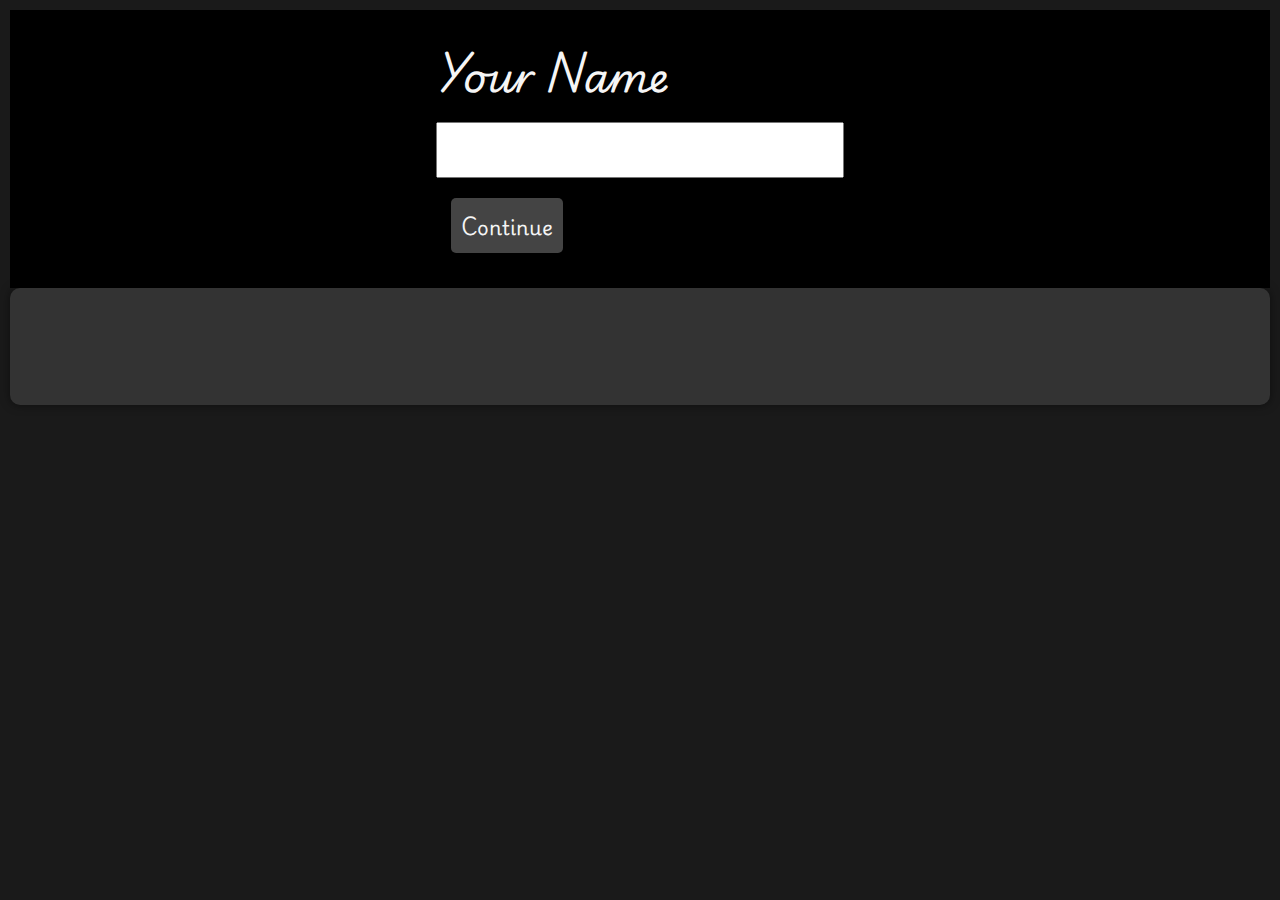
==== demo.html @ bf70f451 "UI Stuff" ====
<!DOCTYPE html>
<html lang="en">
  <head>
    <meta charset="UTF-8">
    <title>Your Choices Story</title>
    <link rel="preconnect" href="https://fonts.googleapis.com">
    <link rel="preconnect" href="https://fonts.gstatic.com" crossorigin>
  </head>
  <body>
    <div id="container"></div>
    <div id="game">
      <div id="title"></div>
      <div id="story"></div>
      <div id="options"></div>
      <img id="image">
    </div>
    <script src="storychoices.js"></script>
  </body>
</html>
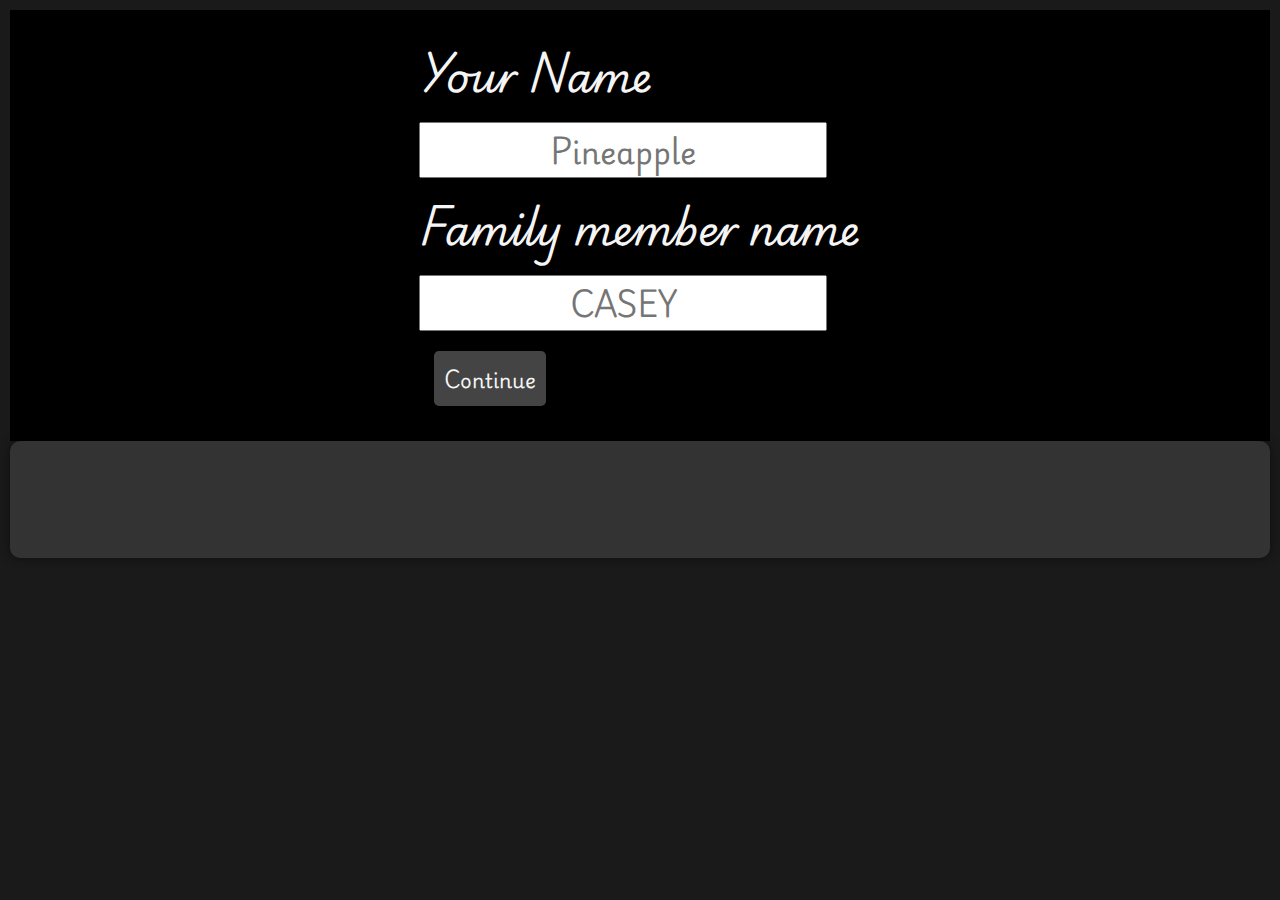
==== commit 167af395: "Putting game name in bottom" ====
--- a/demo.html
+++ b/demo.html
@@ -9,10 +9,10 @@
   <body>
     <div id="container"></div>
     <div id="game">
-      <div id="title"></div>
       <div id="story"></div>
       <div id="options"></div>
       <img id="image">
+      <div id="title"></div>
     </div>
     <script src="storychoices.js"></script>
   </body>
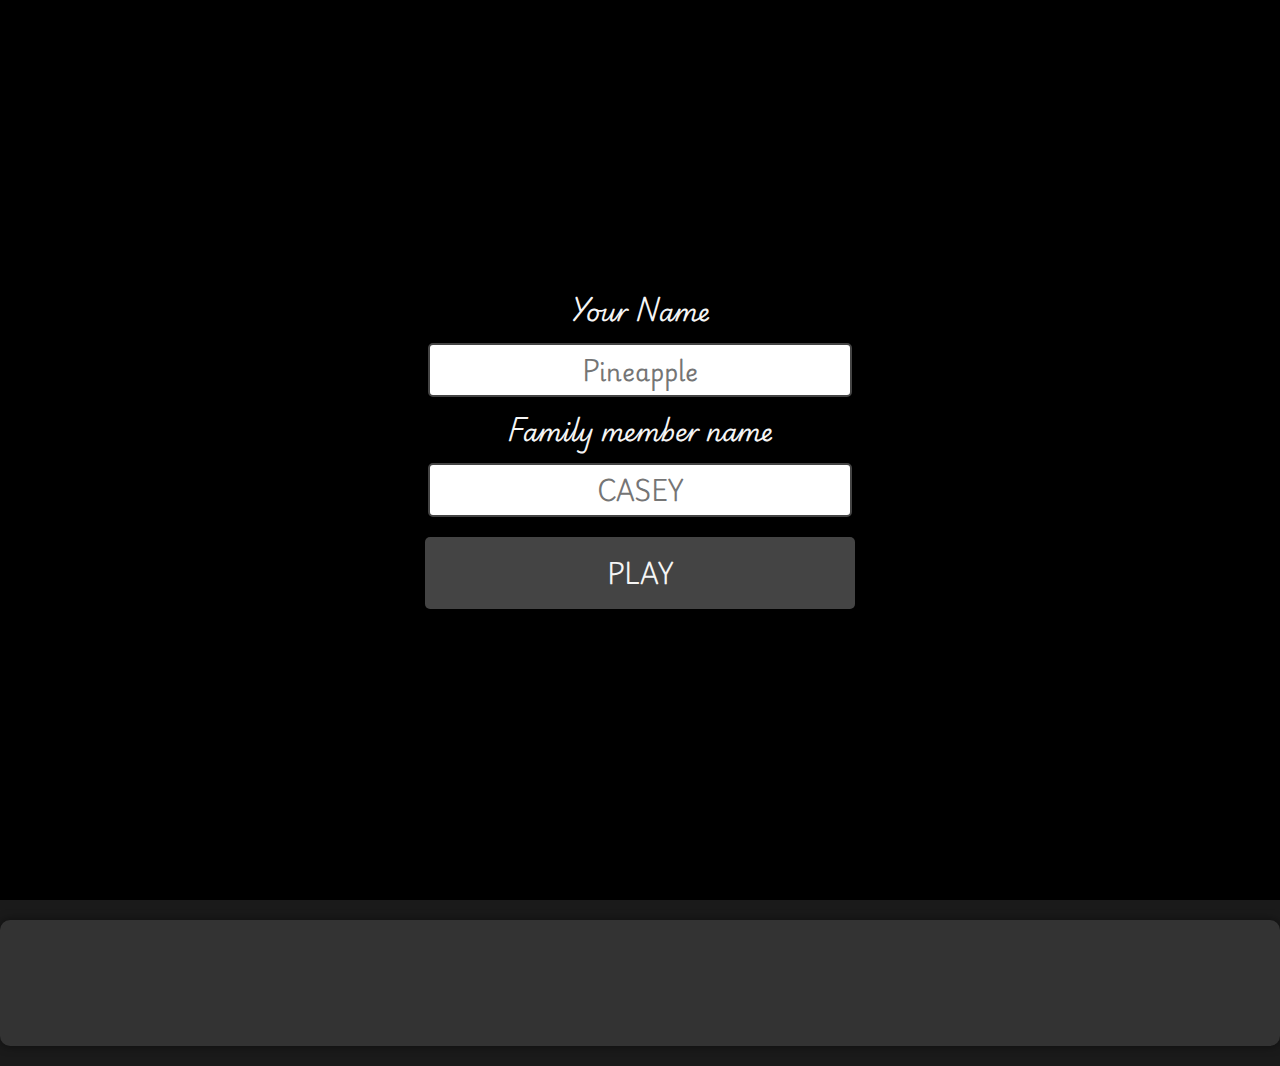
==== commit 47a258ad: "Update check" ====
--- a/demo.html
+++ b/demo.html
@@ -14,6 +14,7 @@
       <img id="image">
       <div id="title"></div>
     </div>
+    <div id="image-container"></div>
     <script src="storychoices.js"></script>
   </body>
 </html>
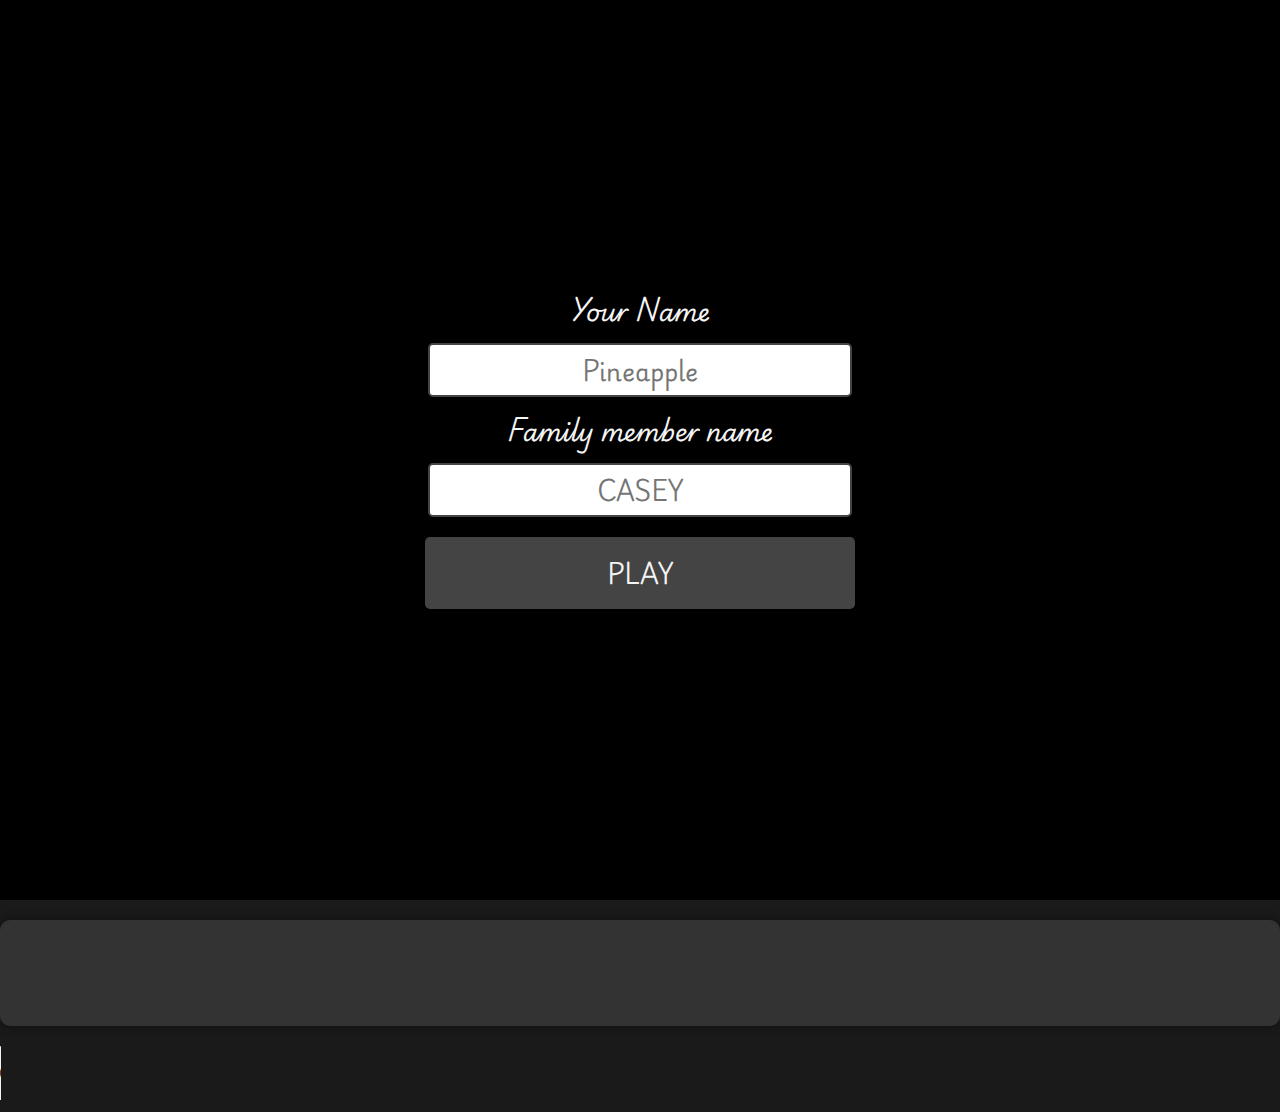
==== commit c9813f31: "Start supporting soundtrack music" ====
--- a/demo.html
+++ b/demo.html
@@ -9,12 +9,13 @@
   <body>
     <div id="container"></div>
     <div id="game">
+      <div id="title"></div>
       <div id="story"></div>
       <div id="options"></div>
       <img id="image">
-      <div id="title"></div>
     </div>
     <div id="image-container"></div>
+    <audio id="audio" controls autoplay></audio>
     <script src="storychoices.js"></script>
   </body>
 </html>
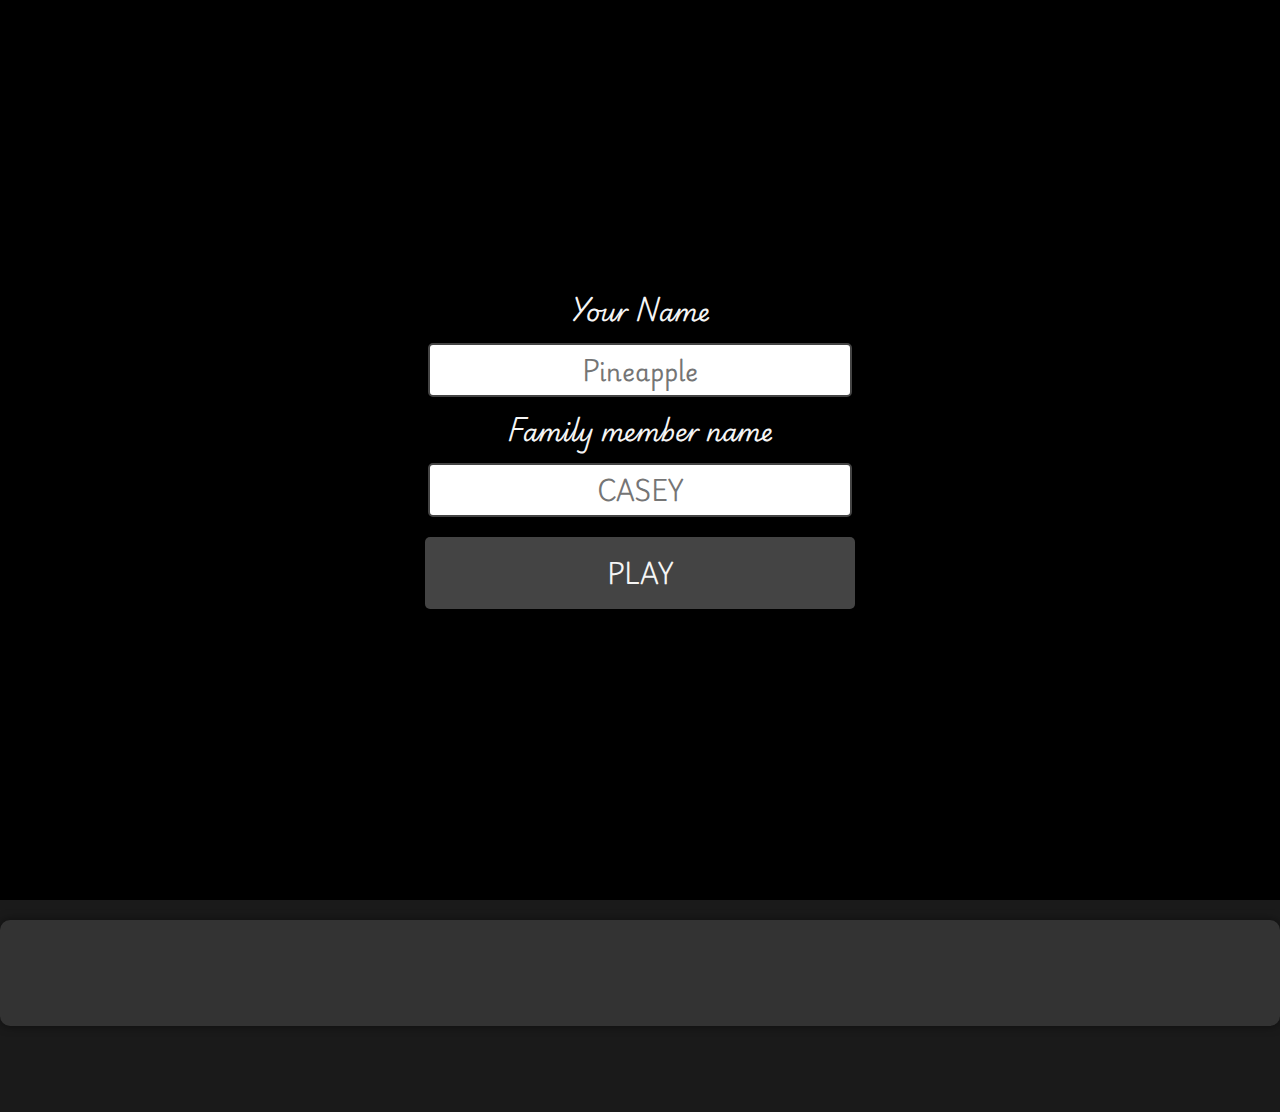
==== commit bb5db046: "Forcing sound control to hide on load" ====
--- a/demo.html
+++ b/demo.html
@@ -15,7 +15,9 @@
       <img id="image">
     </div>
     <div id="image-container"></div>
-    <audio id="audio" controls autoplay></audio>
+    <audio controls autoplay id="audio" style="visibility: hidden;">
+      <source type="audio/mpeg" src="soundtrack.mp3">
+    </audio>
     <script src="storychoices.js"></script>
   </body>
 </html>
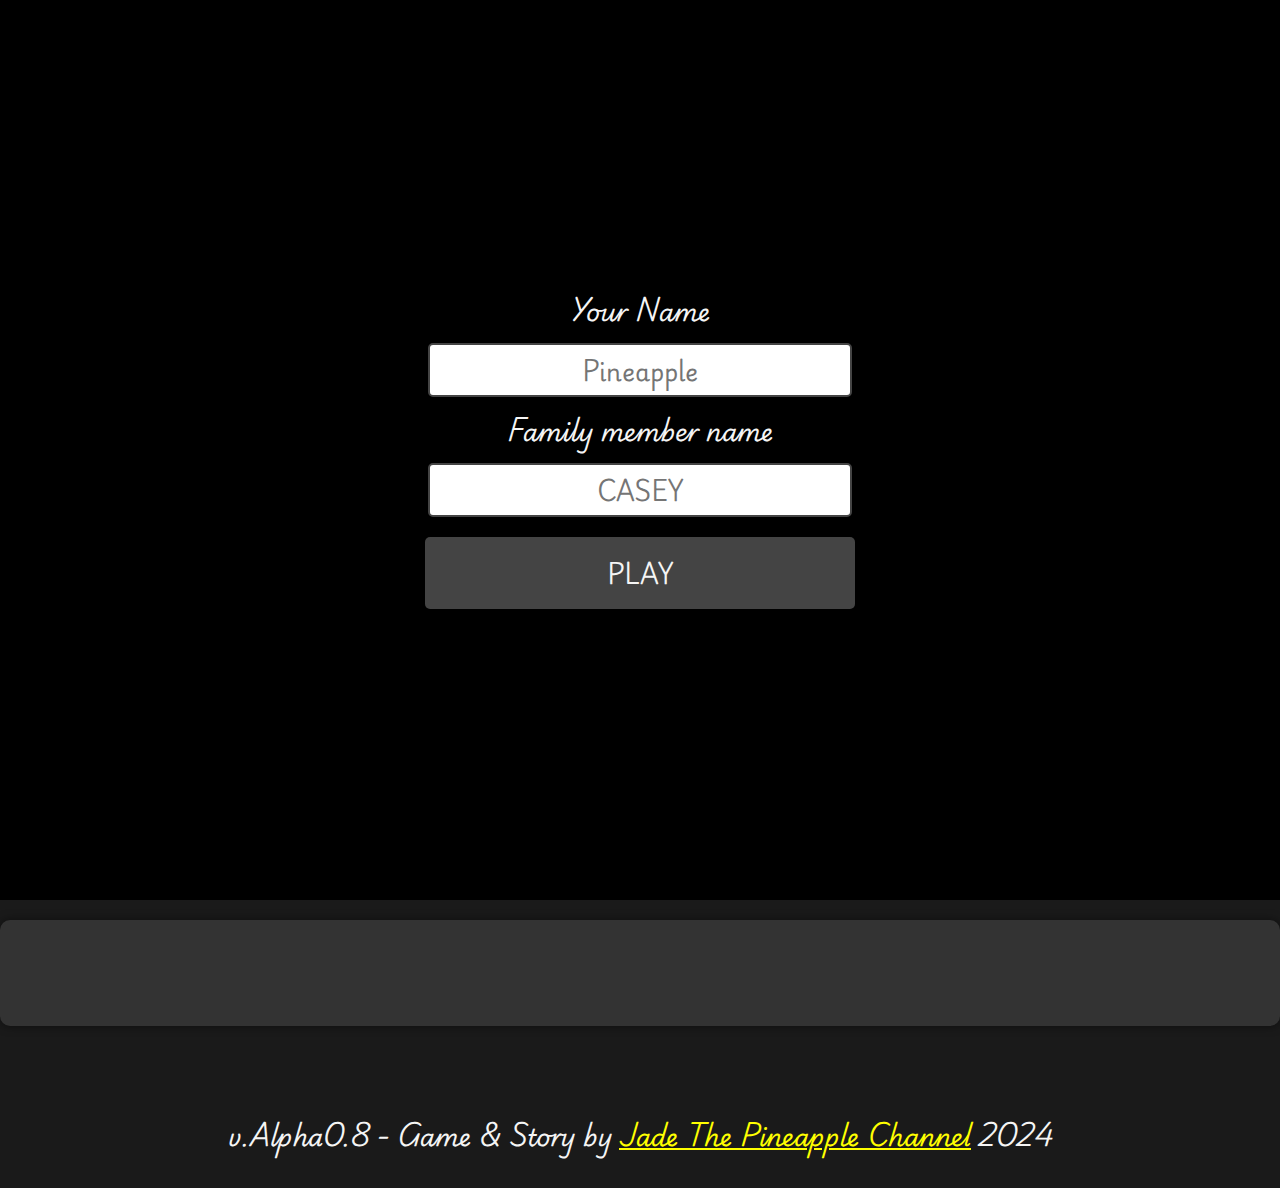
==== commit 67d72bc2: "Adding version and copyright" ====
--- a/demo.html
+++ b/demo.html
@@ -18,6 +18,7 @@
     <audio controls autoplay id="audio" style="visibility: hidden;">
       <source type="audio/mpeg" src="soundtrack.mp3">
     </audio>
+    <div style="text-align: center; width: 100%; padding-bottom: 30px;">v.Alpha0.8 - Game & Story by <a href="https://youtube.com/@JadeThePineapple" style="color: yellow;" target="_blank">Jade The Pineapple Channel</a> 2024</div>
     <script src="storychoices.js"></script>
   </body>
 </html>
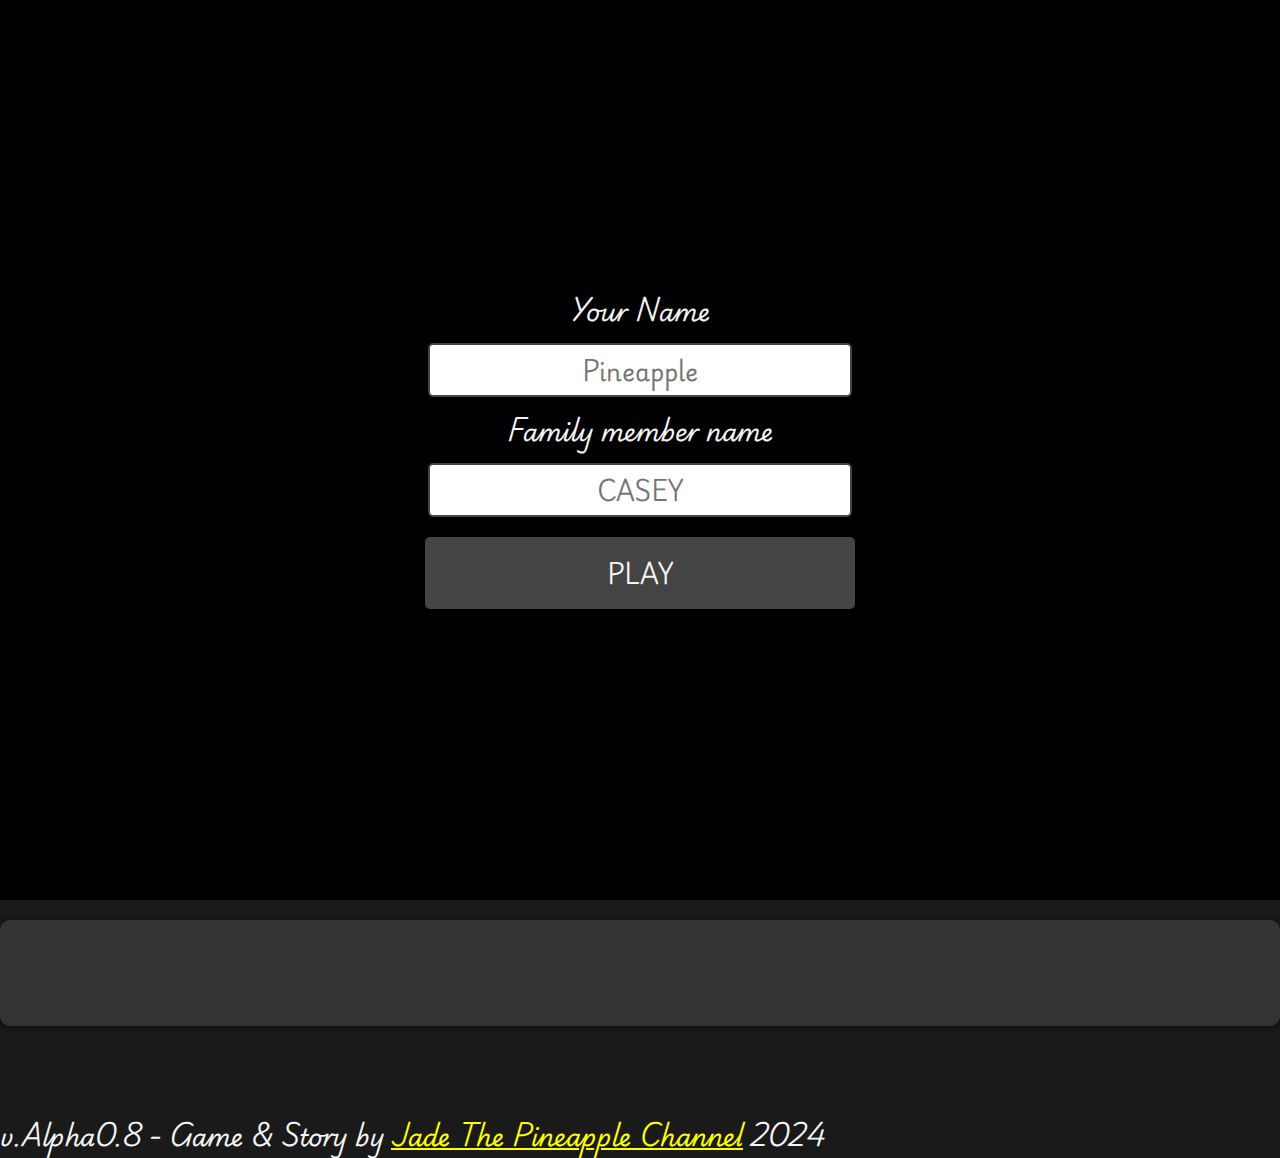
==== commit ea1e542a: "Remove style from view" ====
--- a/demo.html
+++ b/demo.html
@@ -18,7 +18,7 @@
     <audio controls autoplay id="audio" style="visibility: hidden;">
       <source type="audio/mpeg" src="soundtrack.mp3">
     </audio>
-    <div style="text-align: center; width: 100%; padding-bottom: 30px;">v.Alpha0.8 - Game & Story by <a href="https://youtube.com/@JadeThePineapple" style="color: yellow;" target="_blank">Jade The Pineapple Channel</a> 2024</div>
+    <div id="version">v.Alpha0.8 - Game & Story by <a href="https://youtube.com/@JadeThePineapple" style="color: yellow;" target="_blank">Jade The Pineapple Channel</a> 2024</div>
     <script src="storychoices.js"></script>
   </body>
 </html>
